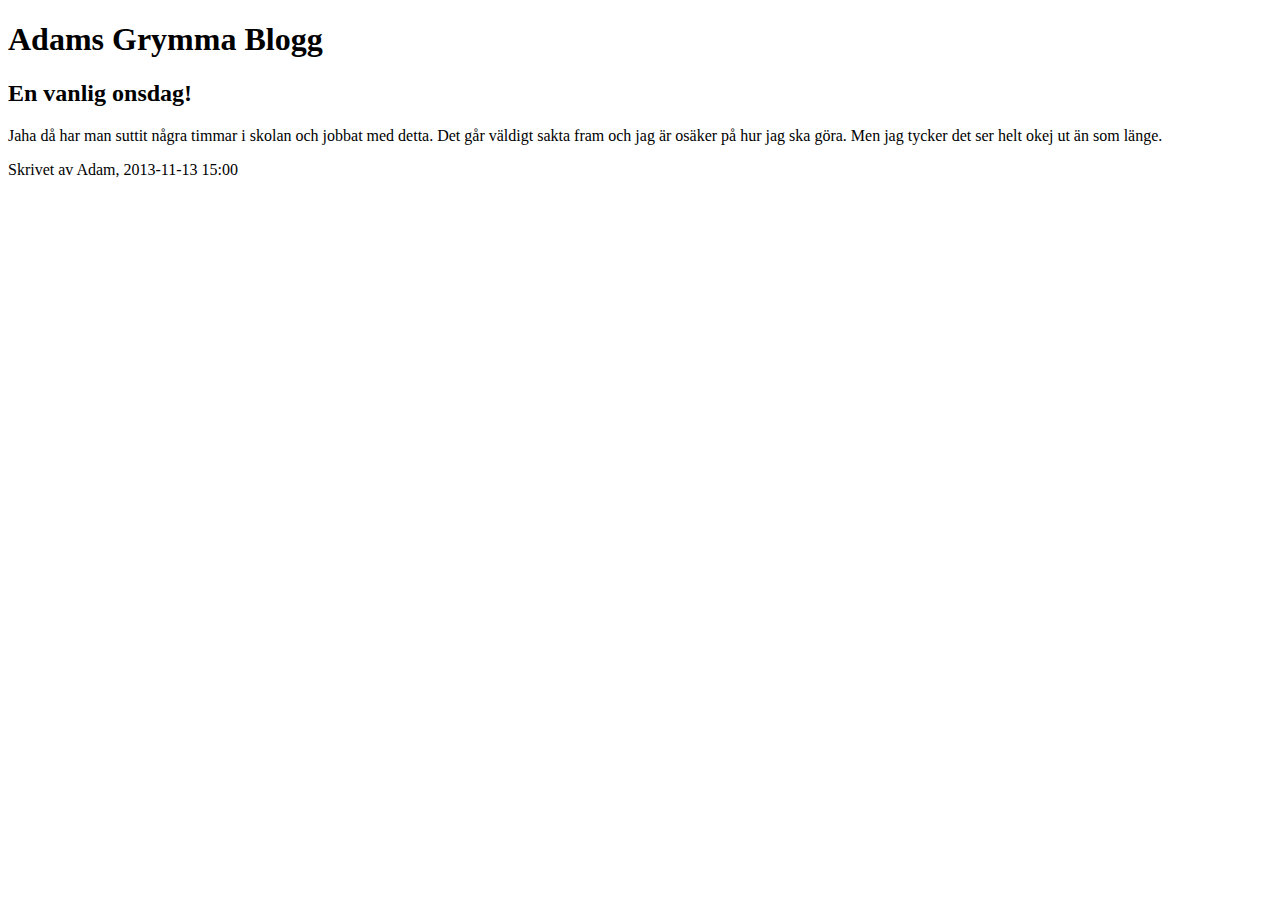
==== Index.html @ 7fa1461f "Div box" ====
<!doctype html>
<html lang="sv">
	<head>
    	<meta charset="utf-8"/>
        <title> Adams grymma blogg </title>
	</head>
    <body>
    	<div id="header">
        	<h1> Adams Grymma Blogg </h1>
		</div>
        <div id="content">
        	<div id="parts">
            	<div id="post1">
                    <h2> En vanlig onsdag! </h2>
                    <p> Jaha då har man suttit några timmar i skolan och jobbat med detta. Det går väldigt sakta fram och jag är osäker på hur jag ska göra. Men jag tycker det ser helt okej ut än som länge. </p>
                    <p> Skrivet av Adam, 2013-11-13 15:00</p>
				</div>
			</div>
		</div>
    </body>
</html>
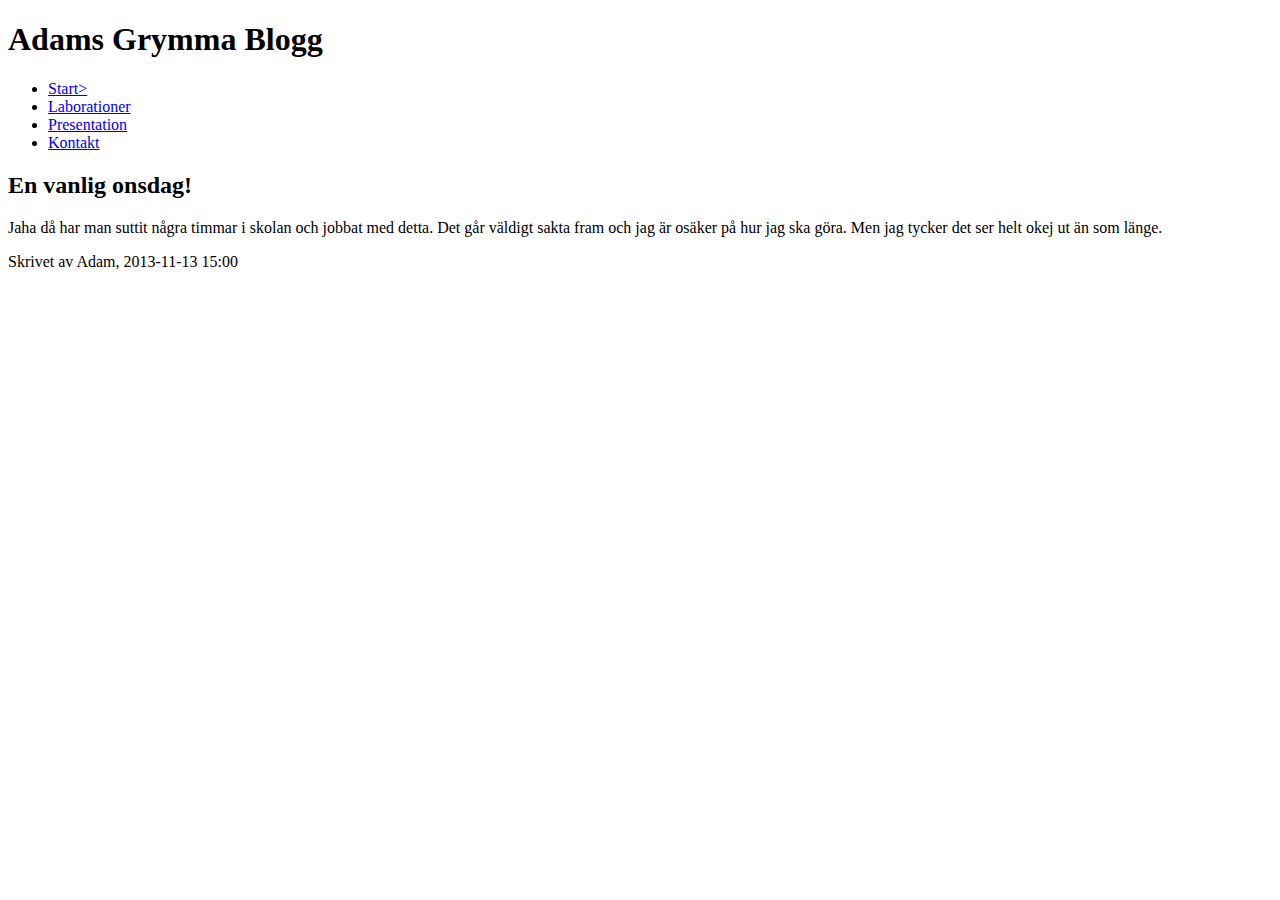
==== commit 403e66f3: "Meny test" ====
--- a/Index.html
+++ b/Index.html
@@ -8,6 +8,14 @@
     	<div id="header">
         	<h1> Adams Grymma Blogg </h1>
 		</div>
+         <div id="meny">
+                    <ul>
+                        <li><a href="index.html">Start></a></li>
+                        <li><a href="pages/laborationer.html">Laborationer</a></li>
+                        <li><a href="pages/presentation.html">Presentation</a></li>
+                        <li><a href="pages/kontakt.html">Kontakt</a></li>
+                    </ul>
+			</div>
         <div id="content">
         	<div id="parts">
             	<div id="post1">
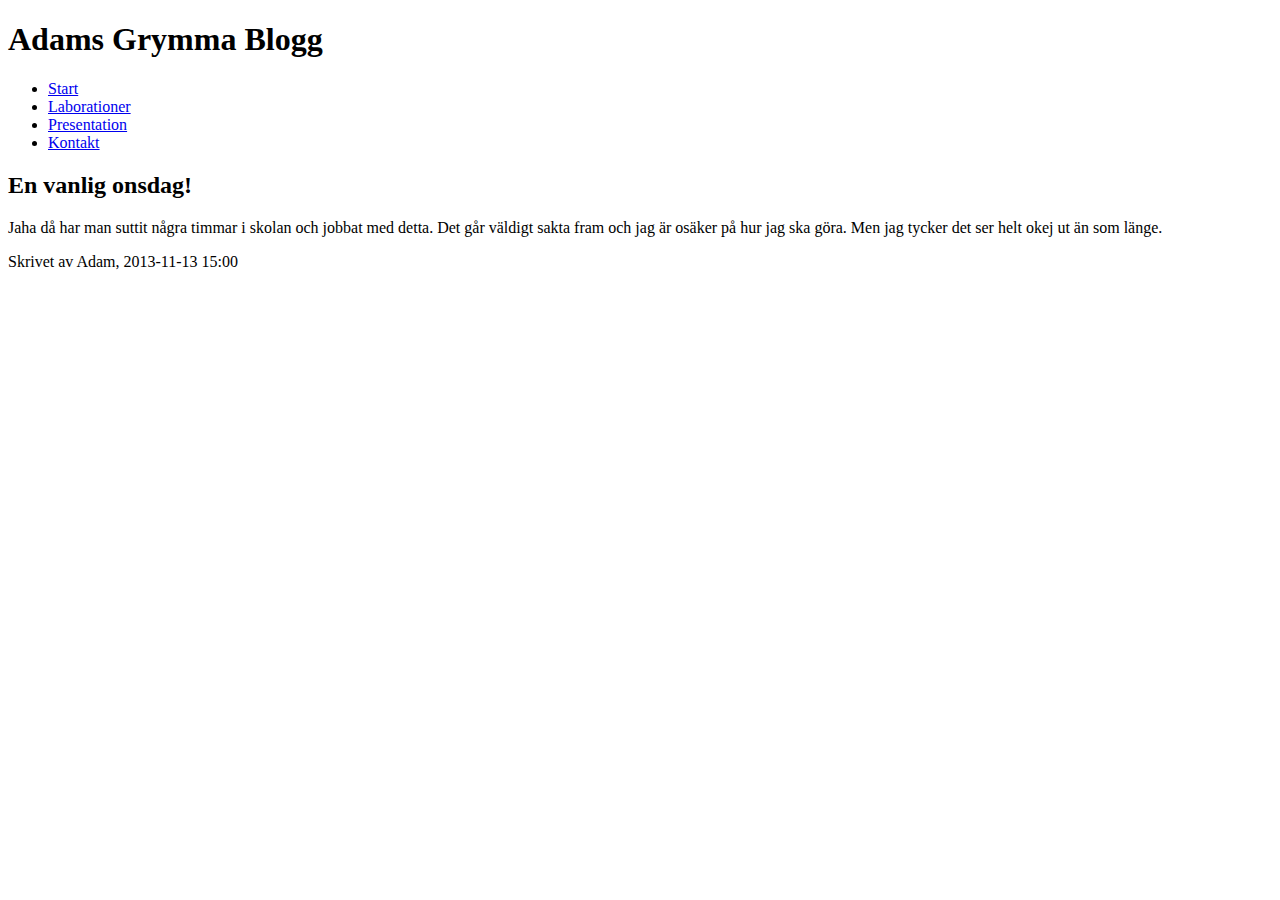
==== commit f431636f: "Flytta" ====
--- a/Index.html
+++ b/Index.html
@@ -10,7 +10,7 @@
 		</div>
          <div id="meny">
                     <ul>
-                        <li><a href="index.html">Start></a></li>
+                        <li><a href="index.html">Start</a></li>
                         <li><a href="pages/laborationer.html">Laborationer</a></li>
                         <li><a href="pages/presentation.html">Presentation</a></li>
                         <li><a href="pages/kontakt.html">Kontakt</a></li>
